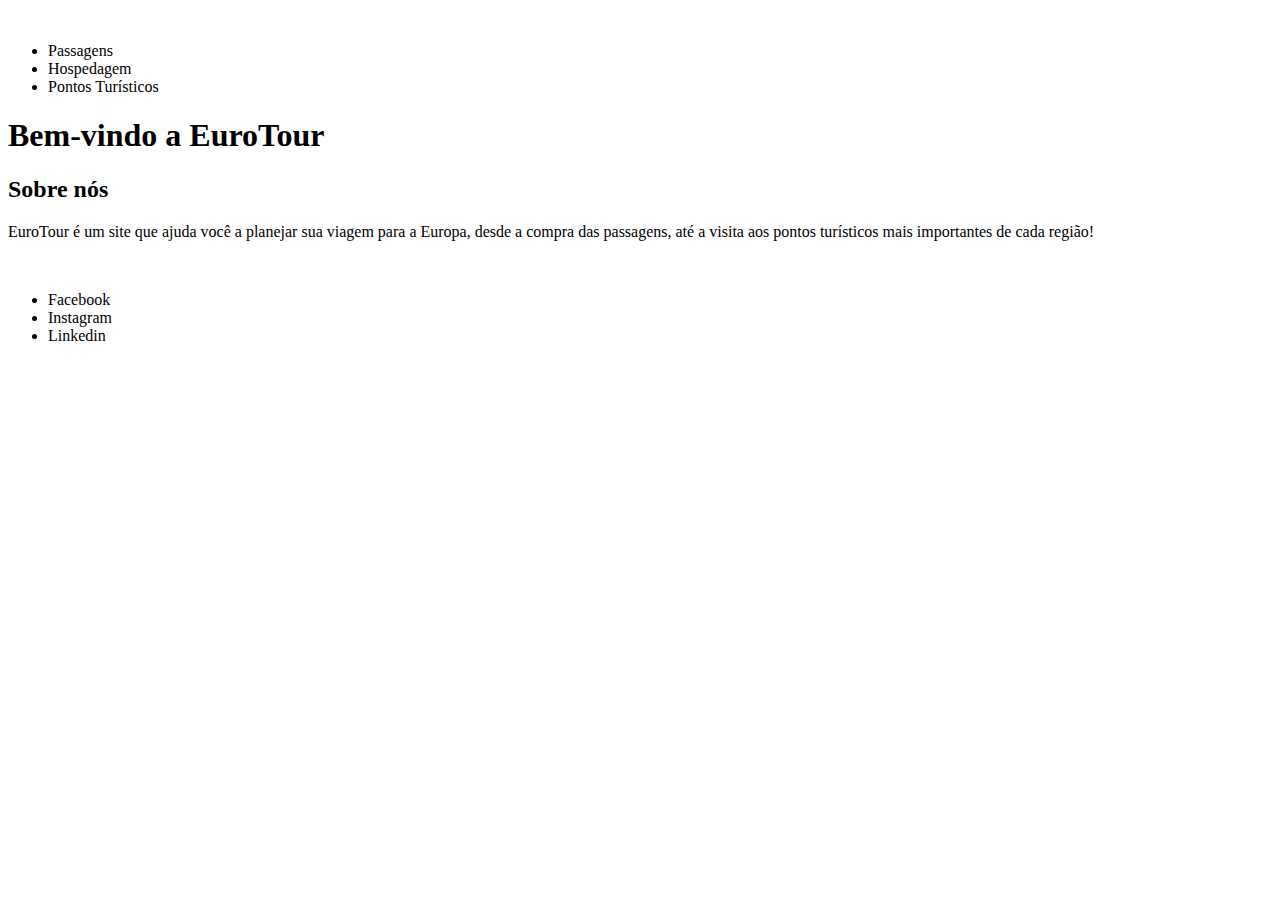
==== Primeiro exercício de HTML/index.html @ 7a0252f1 "Começo dos trabalhos" ====
<!DOCTYPE html>
<html lang="en">
<head>
  <meta charset="UTF-8">
  <meta http-equiv="X-UA-Compatible" content="IE=edge">
  <meta name="viewport" content="width=device-width, initial-scale=1.0">
  <link rel="stylesheet" href="style.css">
  <title>Document</title>
</head>
<body>
  <header>
    <img src="img/eurotour-logo-cor.png" alt="">
    <nav>
      <ul>
        <li>Passagens</li>
        <li>Hospedagem</li>
        <li>Pontos Turísticos</li>
      </ul>
    </nav>
  </header>
  <main>
    <h1>Bem-vindo a EuroTour</h1>
    <section>
      <h2>Sobre nós</h2>
      <p>EuroTour é um site que ajuda você a planejar sua viagem para a Europa, desde a compra das passagens, até a visita aos pontos turísticos mais importantes de cada região!</p>
    </section>
  </main>
  <footer>
    <img src="img/eurotour-logo-pb.png" alt="">
    <ul>
      <li>Facebook</li>
      <li>Instagram</li>
      <li>Linkedin</li>
    </ul>
  </footer>
</body>
</html>
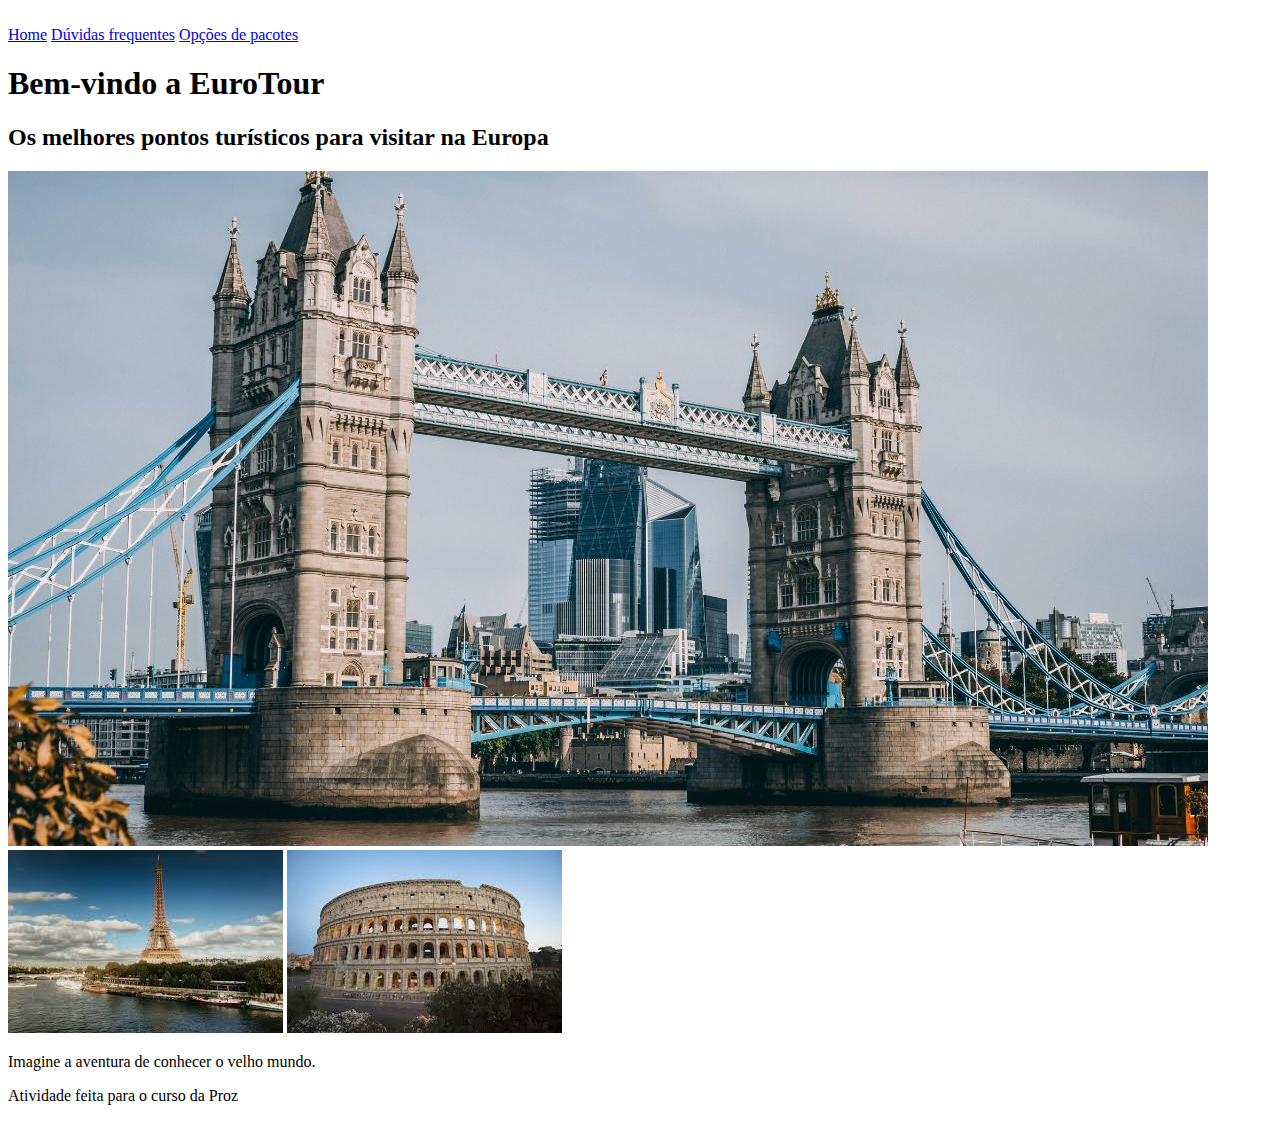
==== commit 59485303: "Conclusão da index" ====
--- a/Primeiro exercício de HTML/index.html
+++ b/Primeiro exercício de HTML/index.html
@@ -11,27 +11,27 @@
   <header>
     <img src="img/eurotour-logo-cor.png" alt="">
     <nav>
-      <ul>
-        <li>Passagens</li>
-        <li>Hospedagem</li>
-        <li>Pontos Turísticos</li>
-      </ul>
+      <a href="#">Home</a>
+      <a href="#">Dúvidas frequentes</a>
+      <a href="#">Opções de pacotes</a>
+
     </nav>
   </header>
   <main>
     <h1>Bem-vindo a EuroTour</h1>
     <section>
-      <h2>Sobre nós</h2>
-      <p>EuroTour é um site que ajuda você a planejar sua viagem para a Europa, desde a compra das passagens, até a visita aos pontos turísticos mais importantes de cada região!</p>
+      <h2>Os melhores pontos turísticos para visitar na Europa</h2>
+      <img src="imagens/Inglaterra.jpg" alt="">
+      <img src="imagens/França.jfif" alt="">
+      <img src="imagens/Coliseu.jfif" alt="">
+      
+    </section>
+    <section>
+        <p>Imagine a aventura de conhecer o velho mundo.</p>
     </section>
   </main>
   <footer>
-    <img src="img/eurotour-logo-pb.png" alt="">
-    <ul>
-      <li>Facebook</li>
-      <li>Instagram</li>
-      <li>Linkedin</li>
-    </ul>
+   <p>Atividade feita para o curso da Proz</p>
   </footer>
 </body>
 </html>